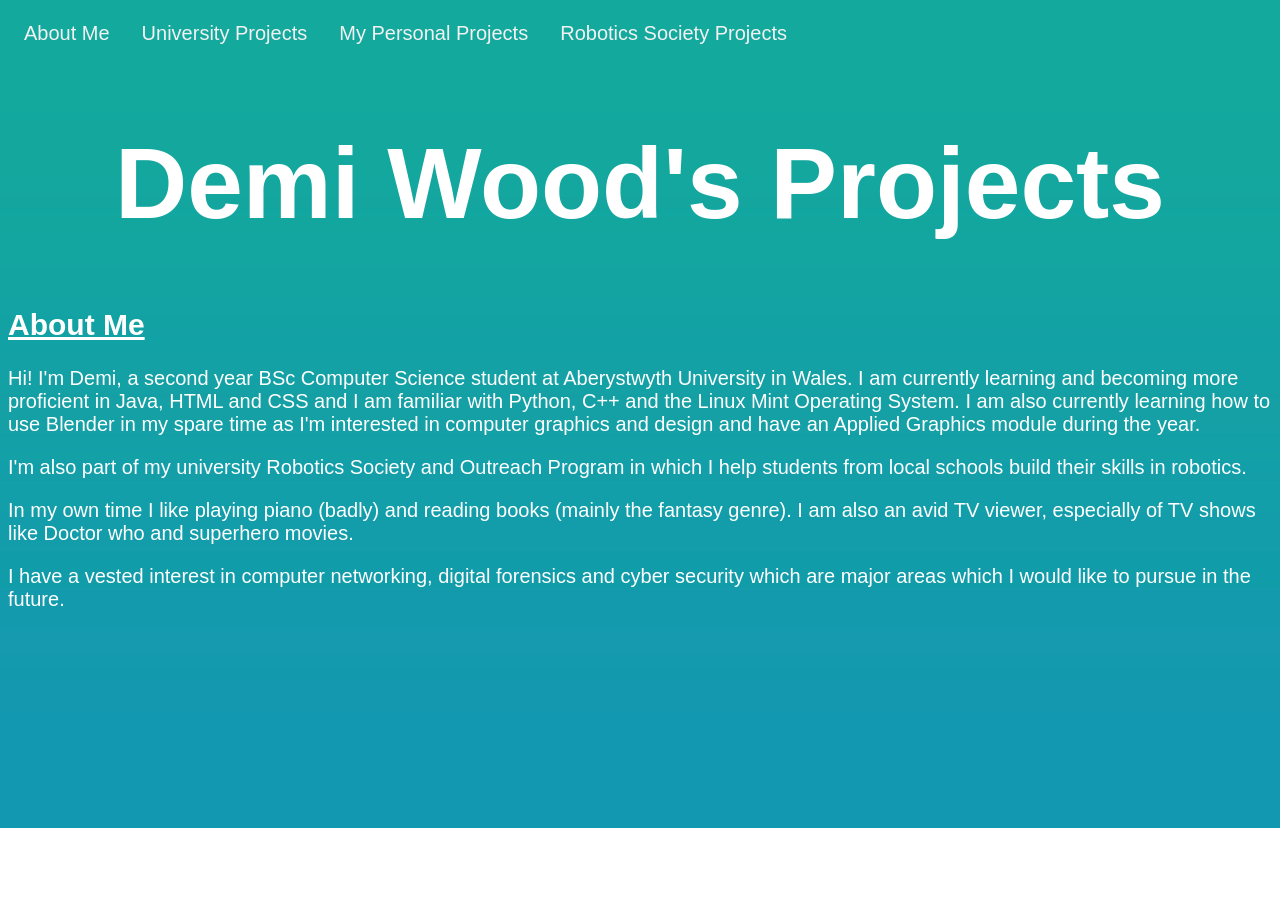
==== index.html @ 25fefd77 "all pages added provisional website up. need to add projects" ====
<!DOCTYPE html>
<html xml:lang="en lang="en" >

<head>

        <meta http-equiv="Content-Type"
		content="text/html; charset=utf-8" />
	<title>Demi Wood's Projects</title>
	<link href="websitestyle.css" type="text/css" rel="stylesheet"/>
</head>

<body>
	
	<link rel="stylesheet" href="https://cdnjs.cloudflare.com/ajax/libs/font-awesome/4.7.0/css/font-awesome.min.css">
	
	<div class="topnav" id="myTopnav">
		<a class="about" href="index.html">About Me</a>
		<a class="uniprojects" href="uniprojects.html">University Projects</a>
		<a class="personalprojects" href="personalprojects.html">My Personal Projects</a>
		<a class="robotics" href="roboticssocietyprojects.html">Robotics Society Projects</a>
	</div>
		

	<div id="header">
		<h1 class ="heavy">Demi Wood's Projects</h1>
	</div>
	
	<div id="main">
		<h2>About Me</h2>
		<p>Hi! I'm Demi, a second year BSc Computer Science student at Aberystwyth University in Wales. I am currently 
		learning and becoming more proficient in Java, HTML and CSS and I am familiar with Python, C++ and the Linux Mint
		Operating System. I am also currently learning how to use Blender in my spare time as I'm interested in computer
		graphics and design and have an Applied Graphics module during the year.</p>
		<p>I'm also part of my university Robotics Society and Outreach Program in which I help students from local schools
		build their skills in robotics.</p>
		<p>In my own time I like playing piano (badly) and reading books (mainly the fantasy genre). I am also an avid TV viewer,
		especially of TV shows like Doctor who and superhero movies.</p>
		<p>I have a vested interest in computer networking, digital forensics and cyber security which are major areas which I would like
		to pursue in the future.</p>
	</div>

</body>
</html>
---- websitestyle.css ----
body {
	background-image:url("website-background.jpg");
	background-repeat: repeat-x;
}

.topnav {
	background-color: none;
	overflow: hidden;
}

.topnav a {
	float: left;
	color: #f2f2f2;
	text-align: center;
	padding: 14px 16px;
	text-decoration: none;
	font-size: 20px;
	font-family: Calibri, Ariel, sans-serif;
}

.topnav a:hover {
	background-color:#ddd;
	color: black;
}

.topnav a.active {
	background-color: #4CAF50;
	color: white;
}

.topnav .icon {
    display: none;
} 

#header {
	text-align: center;
	color: white;
	font-family: Calibri, Ariel, sans-serif;
	font-size: 50px;
}

#main {
	color: white;
	font-family: Calibri, Ariel, sans-serif;
	font-size: 20px;
}

h2 {
  text-decoration: underline;
}
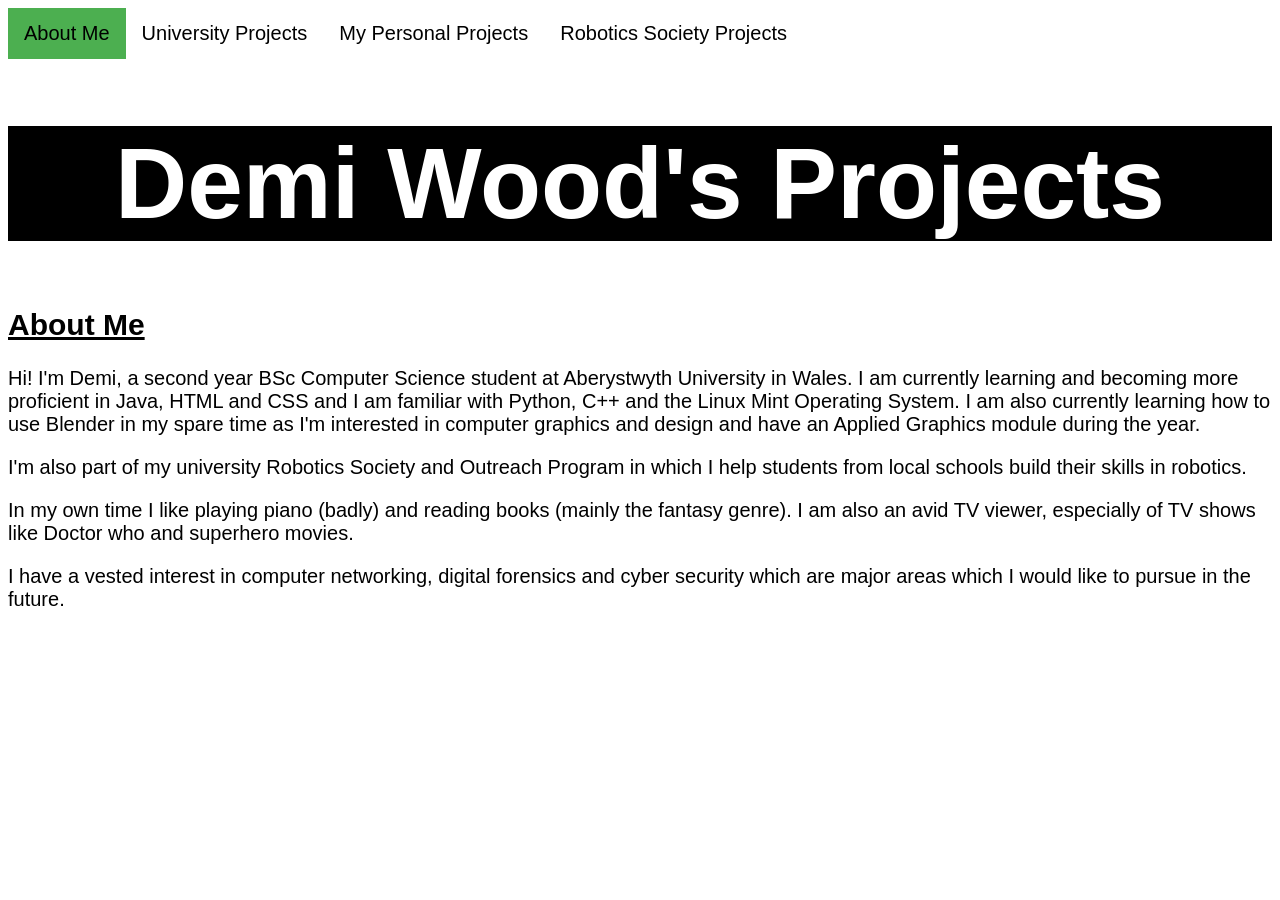
==== commit 46fc6d0e: "Blog added Blog added, need to make suitable for mobile use" ====
--- a/index.html
+++ b/index.html
@@ -14,13 +14,12 @@
 	<link rel="stylesheet" href="https://cdnjs.cloudflare.com/ajax/libs/font-awesome/4.7.0/css/font-awesome.min.css">
 	
 	<div class="topnav" id="myTopnav">
-		<a class="about" href="index.html">About Me</a>
+		<a class="active" href="index.html">About Me</a>
 		<a class="uniprojects" href="uniprojects.html">University Projects</a>
 		<a class="personalprojects" href="personalprojects.html">My Personal Projects</a>
 		<a class="robotics" href="roboticssocietyprojects.html">Robotics Society Projects</a>
 	</div>
-		
-
+	
 	<div id="header">
 		<h1 class ="heavy">Demi Wood's Projects</h1>
 	</div>
--- a/websitestyle.css
+++ b/websitestyle.css
@@ -1,6 +1,7 @@
+/*General CSS for the entire website*/
+
 body {
-	background-image:url("website-background.jpg");
-	background-repeat: repeat-x;
+	background-color: white;
 }
 
 .topnav {
@@ -10,7 +11,7 @@
 
 .topnav a {
 	float: left;
-	color: #f2f2f2;
+	color: black;
 	text-align: center;
 	padding: 14px 16px;
 	text-decoration: none;
@@ -25,7 +26,7 @@
 
 .topnav a.active {
 	background-color: #4CAF50;
-	color: white;
+	color: black;
 }
 
 .topnav .icon {
@@ -37,10 +38,11 @@
 	color: white;
 	font-family: Calibri, Ariel, sans-serif;
 	font-size: 50px;
+	background-color: black;
 }
 
 #main {
-	color: white;
+	color: black;
 	font-family: Calibri, Ariel, sans-serif;
 	font-size: 20px;
 }
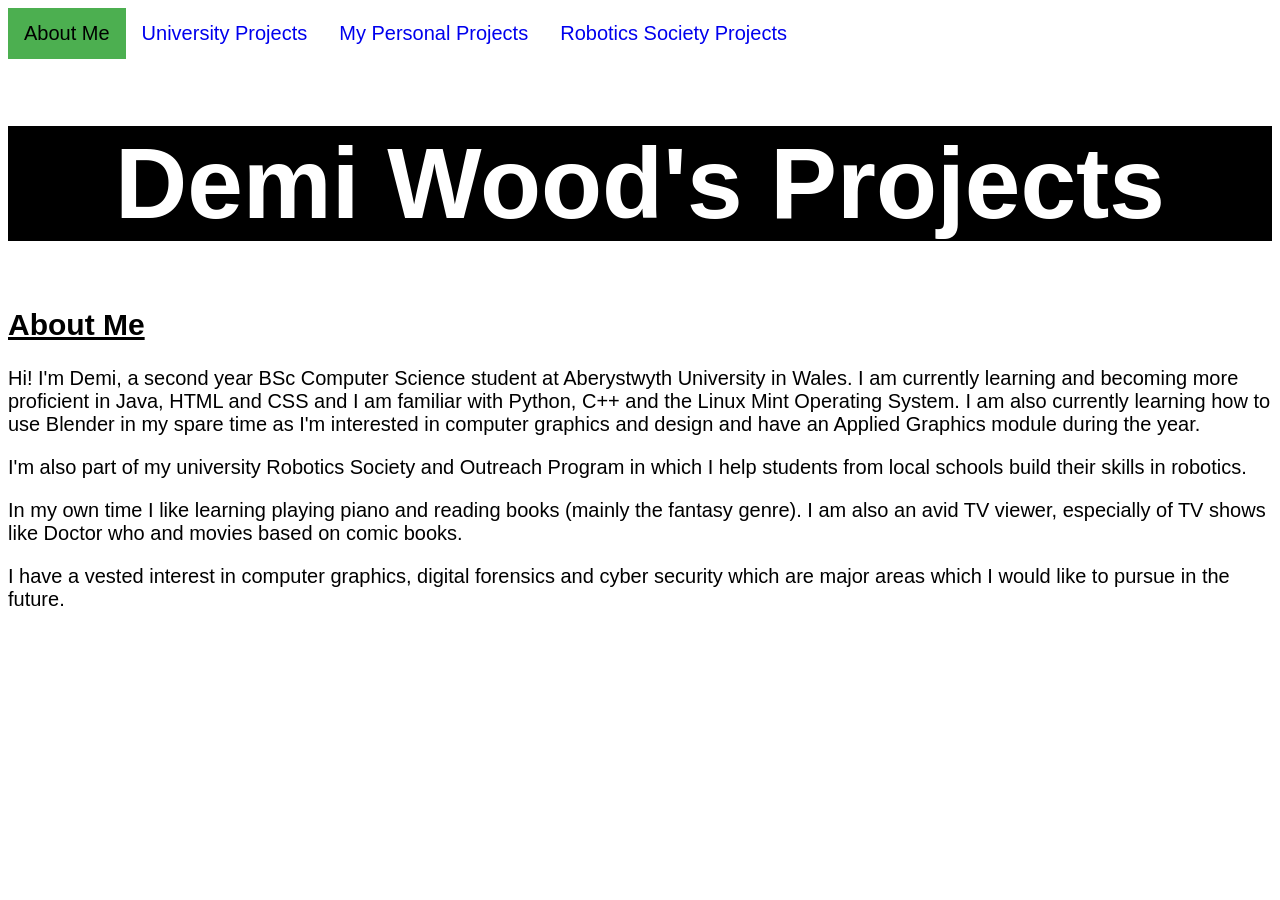
==== commit beb10893: "Week 7 SE Project update for this week software engineering. chage of index page" ====
--- a/index.html
+++ b/index.html
@@ -1,5 +1,8 @@
+<!-- The About/Home Page -->
+
 <!DOCTYPE html>
-<html xml:lang="en lang="en" >
+
+<html xml:lang="en" lang="en" >
 
 <head>
 
@@ -32,9 +35,9 @@
 		graphics and design and have an Applied Graphics module during the year.</p>
 		<p>I'm also part of my university Robotics Society and Outreach Program in which I help students from local schools
 		build their skills in robotics.</p>
-		<p>In my own time I like playing piano (badly) and reading books (mainly the fantasy genre). I am also an avid TV viewer,
-		especially of TV shows like Doctor who and superhero movies.</p>
-		<p>I have a vested interest in computer networking, digital forensics and cyber security which are major areas which I would like
+		<p>In my own time I like learning playing piano and reading books (mainly the fantasy genre). I am also an avid TV viewer,
+		especially of TV shows like Doctor who and movies based on comic books.</p>
+		<p>I have a vested interest in computer graphics, digital forensics and cyber security which are major areas which I would like
 		to pursue in the future.</p>
 	</div>
 
--- a/websitestyle.css
+++ b/websitestyle.css
@@ -5,13 +5,11 @@
 }
 
 .topnav {
-	background-color: none;
 	overflow: hidden;
 }
 
 .topnav a {
 	float: left;
-	color: black;
 	text-align: center;
 	padding: 14px 16px;
 	text-decoration: none;
@@ -42,7 +40,6 @@
 }
 
 #main {
-	color: black;
 	font-family: Calibri, Ariel, sans-serif;
 	font-size: 20px;
 }
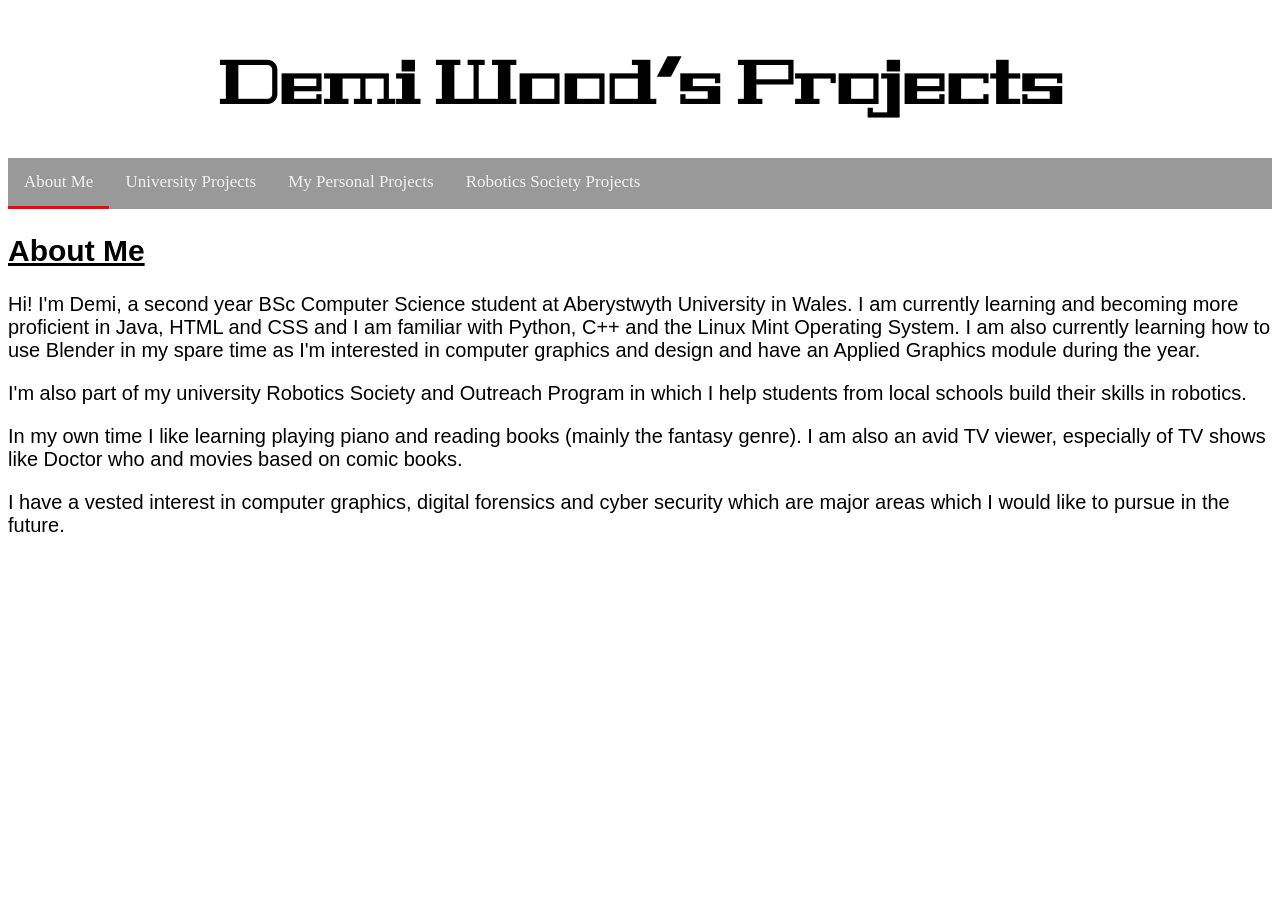
==== commit cfe323b5: "update of layout and blogs" ====
--- a/index.html
+++ b/index.html
@@ -10,21 +10,22 @@
 		content="text/html; charset=utf-8" />
 	<title>Demi Wood's Projects</title>
 	<link href="websitestyle.css" type="text/css" rel="stylesheet"/>
+	<link href='https://fonts.googleapis.com/css?family=Geostar Fill' rel='stylesheet'>
 </head>
 
 <body>
 	
 	<link rel="stylesheet" href="https://cdnjs.cloudflare.com/ajax/libs/font-awesome/4.7.0/css/font-awesome.min.css">
 	
+	<div id="header">
+		<h1 class ="heavy">Demi Wood's Projects</h1>
+	</div>
+	
 	<div class="topnav" id="myTopnav">
 		<a class="active" href="index.html">About Me</a>
 		<a class="uniprojects" href="uniprojects.html">University Projects</a>
 		<a class="personalprojects" href="personalprojects.html">My Personal Projects</a>
 		<a class="robotics" href="roboticssocietyprojects.html">Robotics Society Projects</a>
-	</div>
-	
-	<div id="header">
-		<h1 class ="heavy">Demi Wood's Projects</h1>
 	</div>
 	
 	<div id="main">
--- a/websitestyle.css
+++ b/websitestyle.css
@@ -4,39 +4,39 @@
 	background-color: white;
 }
 
-.topnav {
-	overflow: hidden;
+#header {
+	text-align: center;
+	color: black;
+	font-family: 'Geostar Fill';
+	font-size: 30px;
+	background-color: white;
+	padding: 0.5px;
 }
 
+/* Add a black background color to the top navigation */
+.topnav {
+  background-color: #999;
+  overflow: hidden;
+}
+
+/* Style the links inside the navigation bar */
 .topnav a {
-	float: left;
-	text-align: center;
-	padding: 14px 16px;
-	text-decoration: none;
-	font-size: 20px;
-	font-family: Calibri, Ariel, sans-serif;
+  float: left;
+  display: block;
+  color: #f2f2f2;
+  text-align: center;
+  padding: 14px 16px;
+  text-decoration: none;
+  font-size: 17px;
+  border-bottom: 3px solid transparent;
 }
 
 .topnav a:hover {
-	background-color:#ddd;
-	color: black;
+  border-bottom: 3px solid red;
 }
 
 .topnav a.active {
-	background-color: #4CAF50;
-	color: black;
-}
-
-.topnav .icon {
-    display: none;
-} 
-
-#header {
-	text-align: center;
-	color: white;
-	font-family: Calibri, Ariel, sans-serif;
-	font-size: 50px;
-	background-color: black;
+  border-bottom: 3px solid red;
 }
 
 #main {
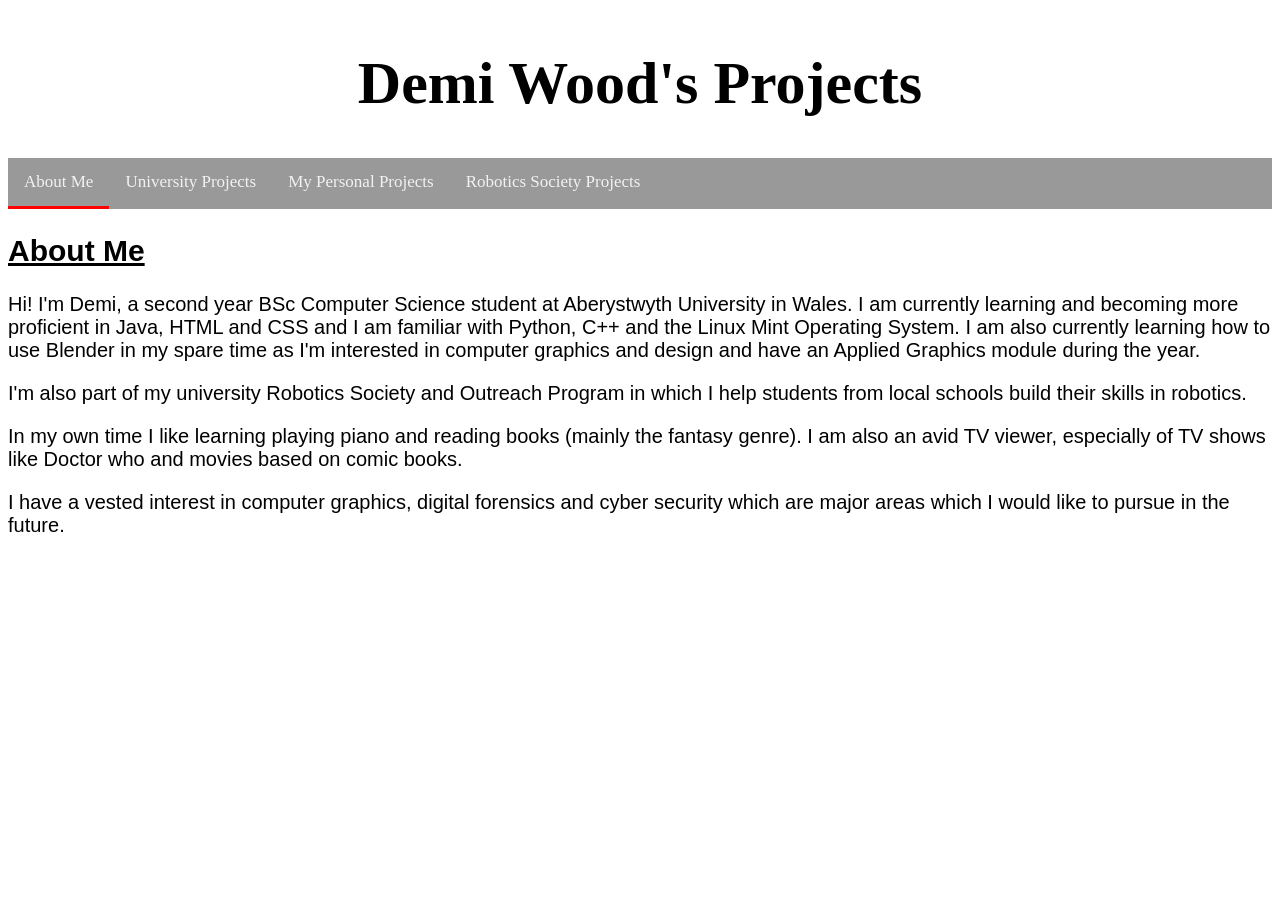
==== commit 419eed84: "change header font" ====
--- a/index.html
+++ b/index.html
@@ -10,7 +10,7 @@
 		content="text/html; charset=utf-8" />
 	<title>Demi Wood's Projects</title>
 	<link href="websitestyle.css" type="text/css" rel="stylesheet"/>
-	<link href='https://fonts.googleapis.com/css?family=Geostar Fill' rel='stylesheet'>
+	<!-- <link href='https://fonts.googleapis.com/css?family=Geostar Fill' rel='stylesheet'> -->
 </head>
 
 <body>
--- a/websitestyle.css
+++ b/websitestyle.css
@@ -7,7 +7,7 @@
 #header {
 	text-align: center;
 	color: black;
-	font-family: 'Geostar Fill';
+	/*font-family: 'Geostar Fill';*/
 	font-size: 30px;
 	background-color: white;
 	padding: 0.5px;
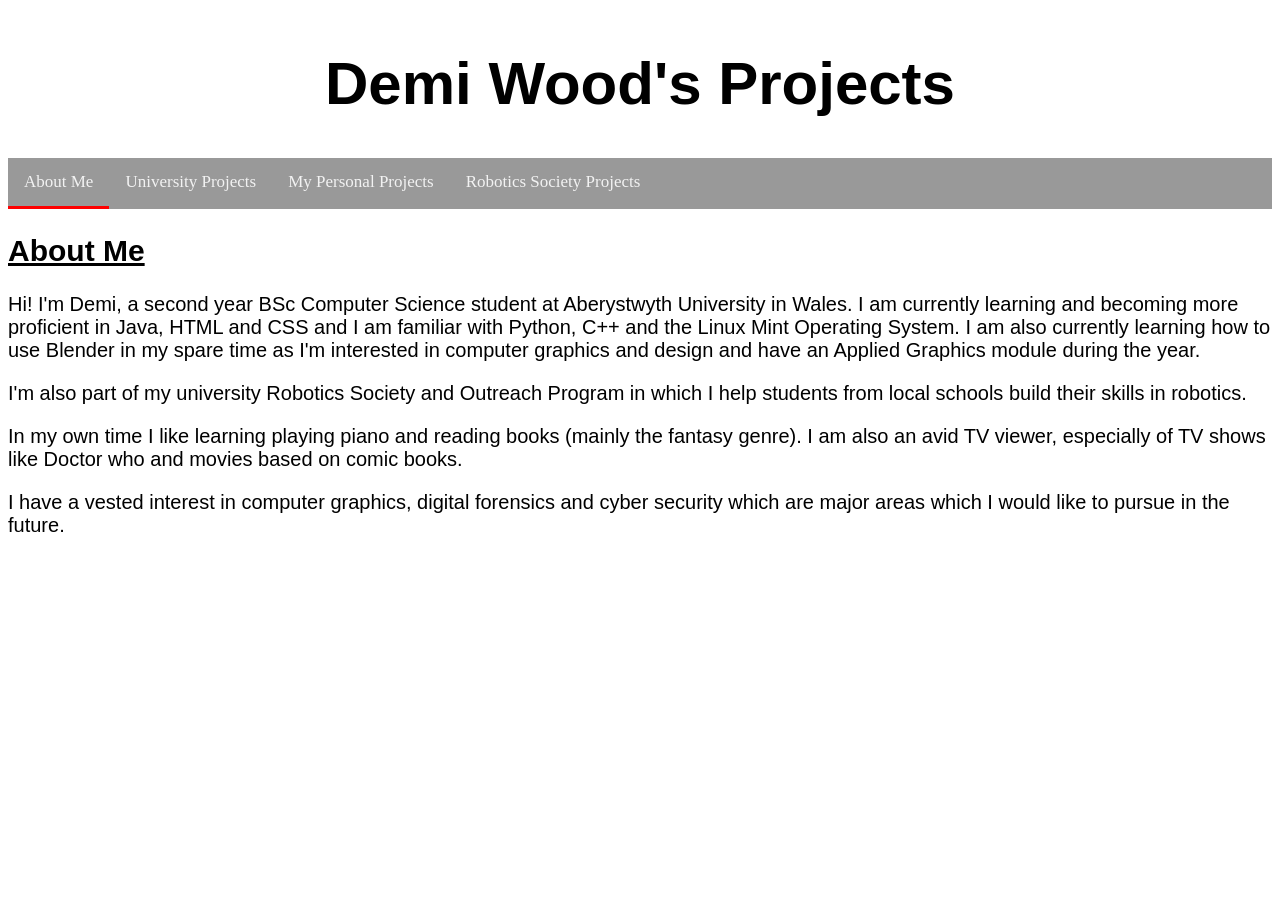
==== commit b0c0dae9: "update" ====
--- a/index.html
+++ b/index.html
@@ -10,7 +10,6 @@
 		content="text/html; charset=utf-8" />
 	<title>Demi Wood's Projects</title>
 	<link href="websitestyle.css" type="text/css" rel="stylesheet"/>
-	<!-- <link href='https://fonts.googleapis.com/css?family=Geostar Fill' rel='stylesheet'> -->
 </head>
 
 <body>
--- a/websitestyle.css
+++ b/websitestyle.css
@@ -7,7 +7,7 @@
 #header {
 	text-align: center;
 	color: black;
-	/*font-family: 'Geostar Fill';*/
+	font-family: Arial, Helvetica, sans-serif;
 	font-size: 30px;
 	background-color: white;
 	padding: 0.5px;
